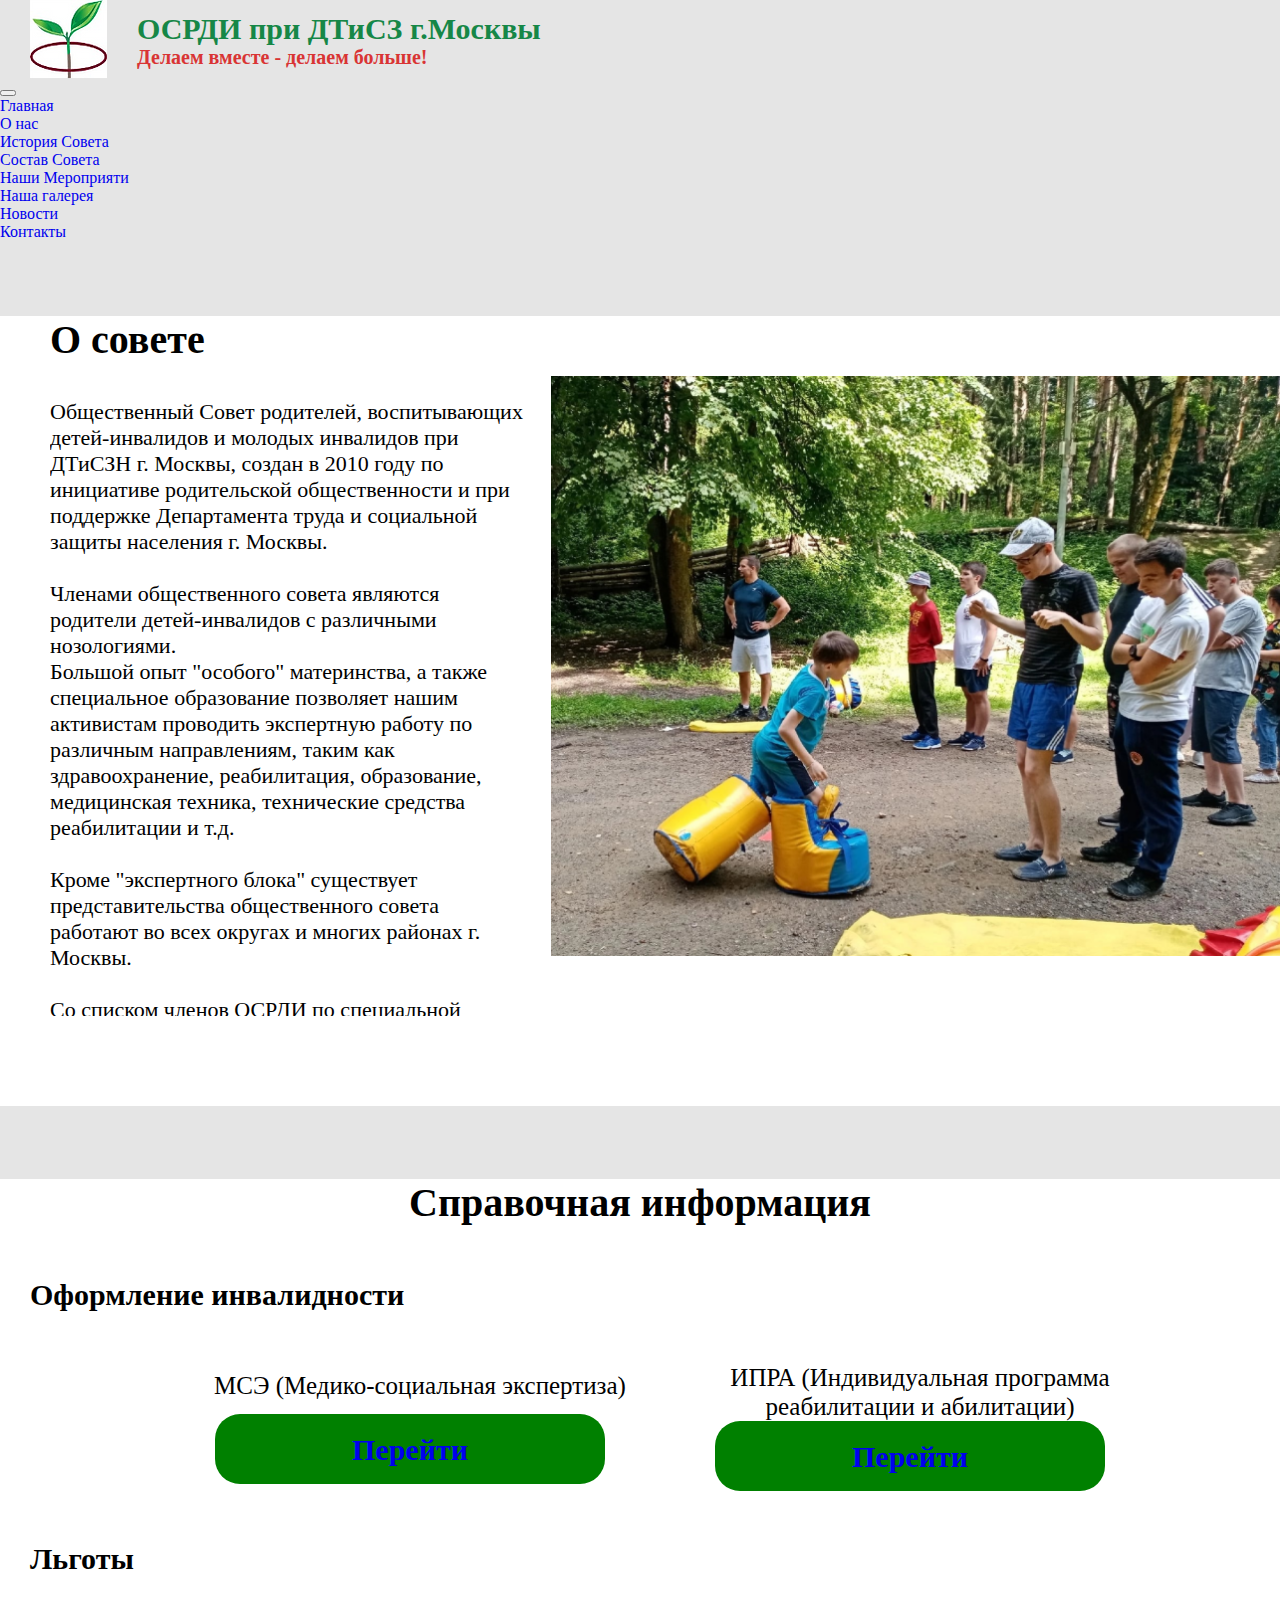
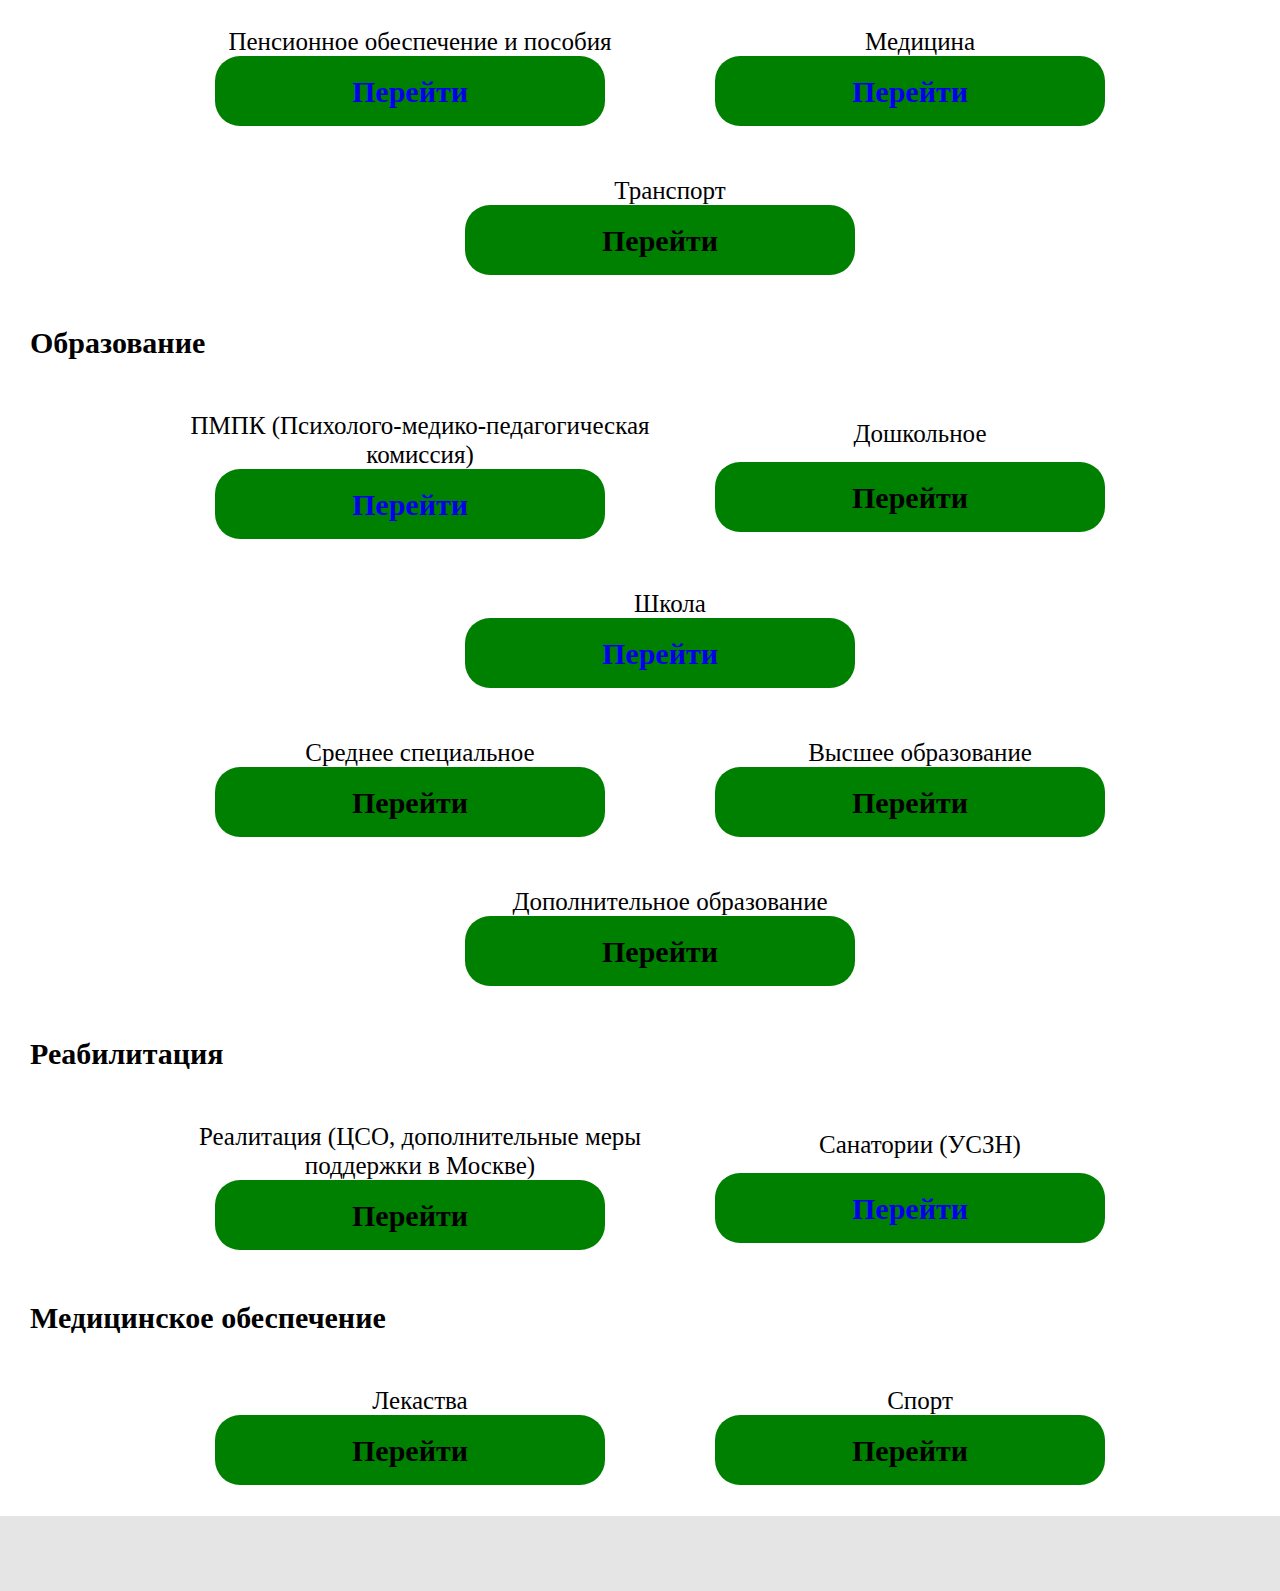
==== index.html @ 41f46879 "Add files via upload" ====
<!DOCTYPE html>
<html lang="ru">

<head>
    <meta charset="UTF-8">
    <meta http-equiv="X-UA-Compatible" content="IE=edge">
    <meta name="viewport" content="width=device-width, initial-scale=1.0">
    <link rel="stylesheet" href="css/styles.css">
    <link rel="stylesheet" href="css/reset.css">
    <link rel="stylesheet" href="css/media.css">
    <title>Главная страница</title>
    <link href="https://cdn.jsdelivr.net/npm/bootstrap@5.3.0-alpha1/dist/css/bootstrap.min.css" rel="stylesheet" integrity="sha384-GLhlTQ8iRABdZLl6O3oVMWSktQOp6b7In1Zl3/Jr59b6EGGoI1aFkw7cmDA6j6gD" crossorigin="anonymous">
</head>
    <body>
        <!--                Header                 -->
        <header>
            <div class="logo">
                <img src="img/logo.webp" alt="#">
                <div class="logo_description">
                    <p class="p_green">ОСРДИ при ДТиСЗ г.Москвы</p>
                    <p class="p_red">Делаем вместе - делаем больше!</p>
                </div>
            </div>

            <!--  -->

            <nav class="navbar navbar-expand-lg bg-body-tertiary">
                <div class="container-fluid">
                  <a class="navbar-brand" href="#"></a>
                  <button class="navbar-toggler" type="button" data-bs-toggle="collapse" data-bs-target="#navbarSupportedContent" aria-controls="navbarSupportedContent" aria-expanded="false" aria-label="Toggle navigation">
                    <span class="navbar-toggler-icon"></span>
                  </button>
                  <div class="collapse navbar-collapse" id="navbarSupportedContent">
                    <ul class="navbar-nav me-auto mb-2 mb-lg-0">
                      <li class="nav-item">
                        <a class="nav-link" href="index.html">Главная</a>
                      </li>
                      <li class="nav-item dropdown">
                        <a class="nav-link dropdown-toggle" href="#" role="button" data-bs-toggle="dropdown" aria-expanded="false">
                          О нас
                        </a>
                        <ul class="dropdown-menu">
                          <li><a class="dropdown-item" href="#">История Совета</a></li>
                          <li><a class="dropdown-item" href="compound.html">Состав Совета</a></li>
                          <li><a class="dropdown-item" href="#">Наши Мероприяти</a></li>
                          <li><a class="dropdown-item" href="gallery.html">Наша галерея</a></li>
                        </ul>
                      </li>
                      <li class="nav-item">
                        <a class="nav-link" href="news.html">Новости</a>
                      </li>
                      <li class="nav-item">
                        <a class="nav-link" href="#">Контакты</a>
                      </li>
                    </ul>
                  </div>
                </div>
              </nav>
        </header>
        <div class="none_block">block</div>
        <!--                walpaper                     -->
        <div class="walpaper">
            <div class="block_info">
                <div class="left_block">
                    <p class="info">О совете<br></p>
                <br>
                <div class="info_description">Общественный Совет родителей, воспитывающих детей-инвалидов и молодых инвалидов при ДТиСЗН г. Москвы, создан в 2010 году по инициативе родительской общественности и при поддержке Департамента труда и социальной защиты населения г. Москвы.
                    
                    Членами общественного совета являются родители детей-инвалидов с различными нозологиями.
                    Большой опыт "особого" материнства, а также специальное образование позволяет нашим активистам проводить экспертную работу по различным направлениям, таким как здравоохранение, реабилитация, образование, медицинская техника, технические средства реабилитации и т.д.

                    Кроме "экспертного блока" существует представительства общественного совета работают во всех округах и многих районах г. Москвы.

                    Со списком членов ОСРДИ по специальной экспертизе и территориальному распределению можно ознакомиться в соответствующем разделе сайта.

                    Помимо этого, в других его разделах можно ознакомиться с информацией
                    о работе Совета, основных мероприятиях, проводимых для семей с детьми и молодёжью с инвалидностью, проживающих на территории г. Москва, а также
                    актуальной информацией об основных законодательных актах, регламентирующих взаимодействие государства с семьями, воспитывающими детей с инвалидностью, льготах и организациях, работающих с нашей аудиторией.
                </div>>
                
                </div>
            
                <div class="right_block">
                    <img src="img/photo.png" alt="" width="730px" height="580px">
                </div>
            </div>

            <div class="none_block">block</div>
            
            <div class="all_nav">
                <div class="info_text">
                    <h3>Справочная информация</h3>
                </div>

                <!--              Блок с разделами                       -->
                
                <div class="all_category">
                        <div class="text_category">Оформление инвалидности</div>
                        <div class="block_category">
                            <div class="text_and_button">
                                <div class="text_desription">МСЭ (Медико-социальная экспертиза)</div>
                                
                                <div class="button"><a href="https://www.77.gbmse.ru/">Перейти</a></div>
                            </div>

                            <div class="text_and_button">
                                <div class="text_desription">ИПРА (Индивидуальная программа реабилитации и абилитации)</div>

                                <div class="button"><a href="https://www.invalidnost.com/MSE/PRMT/PrMT_N85_SROKI_TSR_red_14.10.2020.pdf">Перейти</a></div>
                            </div>
                        </div>

                        <div class="text_category">Льготы</div>
                        <div class="block_category">
                            <div class="text_and_button">
                                <div class="text_desription">Пенсионное обеспечение и пособия</div>
                                
                                <div class="button"><a href="https://www.mos.ru/otvet-socialnaya-podderjka/kak-poluchit-pomosch-dlya-semey-s-detmi-invalidami/">Перейти</a></div>
                            </div>

                            <div class="text_and_button">
                                <div class="text_desription">Медицина</div>

                                <div class="button"><a href="https://www.gosuslugi.ru/life/details/provision_of_medicines">Перейти</a></div>
                            </div>

                            <div class="text_and_button">
                                <div class="text_desription">Транспорт</div>

                                <div class="button"><a href="">Перейти</a></div>
                            </div>
                        </div>


                        <div class="text_category">Образование</div>
                        <div class="block_category">
                            <div class="text_and_button">
                                <div class="text_desription">ПМПК (Психолого-медико-педагогическая комиссия)</div>
                                
                                <div class="button"><a href="https://www.youtube.com/watch?v=sGHoZWEpfNA">Перейти</a></div>
                            </div>

                            <div class="text_and_button">
                                <div class="text_desription">Дошкольное</div>

                                <div class="button"><a href="">Перейти</a></div>
                            </div>

                            <div class="text_and_button">
                                <div class="text_desription">Школа</div>

                                <div class="button"><a href="https://gppc.ru/parents/ovz/useful/">Перейти</a></div>
                            </div>
                        </div>

                        <div class="block_category">
                            <div class="text_and_button">
                                <div class="text_desription">Среднее специальное</div>
                                
                                <div class="button"><a href="">Перейти</a></div>
                            </div>

                            <div class="text_and_button">
                                <div class="text_desription">Высшее образование</div>

                                <div class="button"><a href="">Перейти</a></div>
                            </div>

                            <div class="text_and_button">
                                <div class="text_desription">Дополнительное образование</div>

                                <div class="button"><a href="">Перейти</a></div>
                            </div>
                        </div>

                        <div class="text_category">Реабилитация</div>
                        <div class="block_category">
                            <div class="text_and_button">
                                <div class="text_desription">Реалитация (ЦСО, дополнительные меры поддержки в Москве)</div>
                                
                                <div class="button"><a href="">Перейти</a></div>
                            </div>

                            <div class="text_and_button">
                                <div class="text_desription">Санатории (УСЗН)</div>

                                <div class="button"><a href="https://www.mos.ru/dszn/documents/perechen-sanatoriev/view/278564220/">Перейти</a></div>
                            </div>
                        </div>

                        <div class="text_category">Медицинское обеспечение</div>
                        <div class="block_category">
                            <div class="text_and_button">
                                <div class="text_desription">Лекаства</div>
                                
                                <div class="button"><a href="">Перейти</a></div>
                            </div>

                            <div class="text_and_button">
                                <div class="text_desription">Спорт</div>

                                <div class="button"><a href="">Перейти</a></div>
                            </div>
                        </div>
                </div>
            </div>     
        </div>

        <div class="none_block">block</div>
        <footer class="footer">
            
        </footer>

        <script src="https://cdn.jsdelivr.net/npm/bootstrap@5.3.0-alpha1/dist/js/bootstrap.bundle.min.js" integrity="sha384-w76AqPfDkMBDXo30jS1Sgez6pr3x5MlQ1ZAGC+nuZB+EYdgRZgiwxhTBTkF7CXvN" crossorigin="anonymous"></script>

    </body>
</html>
---- css/styles.css ----
body{
    background: #E5E5E5;
}


.header{
    display: flex;
    position: relative;
    border: 0px solid green;
    width: 100%;
    height: 125px;
    justify-content: space-between;
    background-color: white;
}

.logo{
    display: flex;
    align-items: center;
    margin-left: 30px;
}

.logo_description{
    display: flex;
    flex-direction: column;
    margin-left: 30px;
}

.link_nav{  
    display: flex;
    align-items: center;
    color: black;
    font-family: 'Roboto';
    font-style: normal;
    font-weight: 700;
    font-size: 30px;
    line-height: 35px;
}

.link{
    border: 0px solid red;
    display: flex;
    flex-wrap: wrap;
    justify-content: space-around;
    align-items: center;

    font-family: Roboto;
    font-size: 30px;
    font-weight: 700;
    line-height: 35px;
    letter-spacing: 0em;
    text-align: left;
}

.link li{
    margin-right: 60px;
}


.dropdown_menu{
    position: absolute;
    top: 100%;
    left: 0;
    width: 100%;
    z-index: 10;
    -webkit-transition: 0.5s ease-in-out;
    -moz-transition: 0.5s ease-in-out;
    -o-transition: 0.5s ease-in-out;
    transition: 0.5s ease-in-out;
}

.p_green{
    color: #168747;
    font-family: 'Roboto';
    font-style: normal;
    font-weight: 700;
    font-size: 30px;
    line-height: 35px;
}

.p_red{
    color: #D93434;
    font-family: 'Roboto';
    font-style: normal;
    font-weight: 700;
    font-size: 20px;
    line-height: 23px;
}

.none_block{
    display: flex;
    border: 0px solid green;
    width: 100%;
    height: 75px;
    color: #E5E5E5;
    background-color: #E5E5E5;
}

.walpaper{
    display: flex;
    flex-direction: column;
    width: 100%;
    height: 2800px;
    background-color: white;
}

.block_info{
    display: flex;
    flex-direction: row;
    white-space: pre-line;
    width: 100%;
    height: 810px;
    border: 0px solid black;
    color: black;
}

.left_block{
    display: flex;
    flex-direction: column;
    width: 50%;
    height: 700px;
    margin-left: 50px; 
    text-overflow: clip;
    overflow: hidden;
}

.info{
    display: flex;
    font-family: 'Roboto';
    font-style: normal;
    font-weight: 700;
    font-size: 40px;
    line-height: 47px;
}

.info_description{
    font-family: 'Roboto';
    font-style: normal;
    font-weight: 500;
    font-size: 22px;
    line-height: 26px;
}

.right_block{
    display: flex;
    flex-direction: column;
    margin-left: 20px;
    margin-top: 60px;
}

.all_nav{
    display: flex;
    flex-direction: column;
    width: 100%;
    height: 1985px;  
}

.info_text{
    text-align: center;

    font-family: 'Inter';
    font-style: normal;
    font-weight: 700;
    font-size: 40px;
    line-height: 48px;
}

.all_category {
    display: flex;
    flex-direction: column;
    background-color: white;
}

.text_category {
    display: flex;
    margin-left: 30px;
    margin-top: 50px;

    font-family: 'Inter';
    font-style: normal;
    font-weight: 700;
    font-size: 30px;
    line-height: 36px;
}


.block_category{
    display: flex;
    flex-direction: row;
    flex-wrap: wrap;
    justify-content: center;
}

.text_and_button{
    display: flex;
    flex-direction: column;
    width: 500px;
    padding-top: 50px;
}

.text_desription {
    display: flex;
    flex-direction: row;
    position: relative;
    left: 30px;
    margin: auto;

    font-family: 'Roboto';
    font-style: normal;
    font-weight: 400;
    font-size: 25px;
    line-height: 29px;

    text-align: center;
}

.button {
    display: flex;
    flex-direction: row;
    
    position: relative;
    left: 20px;
    margin: auto;

    border: 0px solid blue;
    border-radius: 25px;
    width: 390px;
    height: 70px;
    color: white;
    background-color: green;

    justify-content: center;
    align-items: center;

    font-family: 'Roboto';
    font-style: normal;
    font-weight: 700;
    font-size: 30px;
    line-height: 35px;
}

.footer{

}

/* Compound element */
.content{
    width: 50%;
    height: 900px;
    position: relative;
    left: 25%;
}

.name_of_compound{
    font-size: 25px;

}




/* News element */



/* Gallery element */

.gallery{
    display: flex;
    flex-wrap: wrap;
    justify-content: space-around;
}

.block_photo{
    display: flex;
    flex-direction: row;
}

.block_category img{
    width: 500px;
    height: 300px;
    padding-bottom: 30px;
    padding-top: 30px;
}

.row_photo{
    display: flex;
}

/*
.scale {
    transition: 1s; Время эффекта    
}

.scale:hover {
    transform: scale(1.3);  Увеличиваем масштаб 
}
*/

/* Boostrap settings */

.carousel-item img{

}


.block-slider{

}
---- css/media.css ----
@media (max-width: 1200px )  {
    .right_block img{
        width: 240px;
        height: 190px;
    }
}
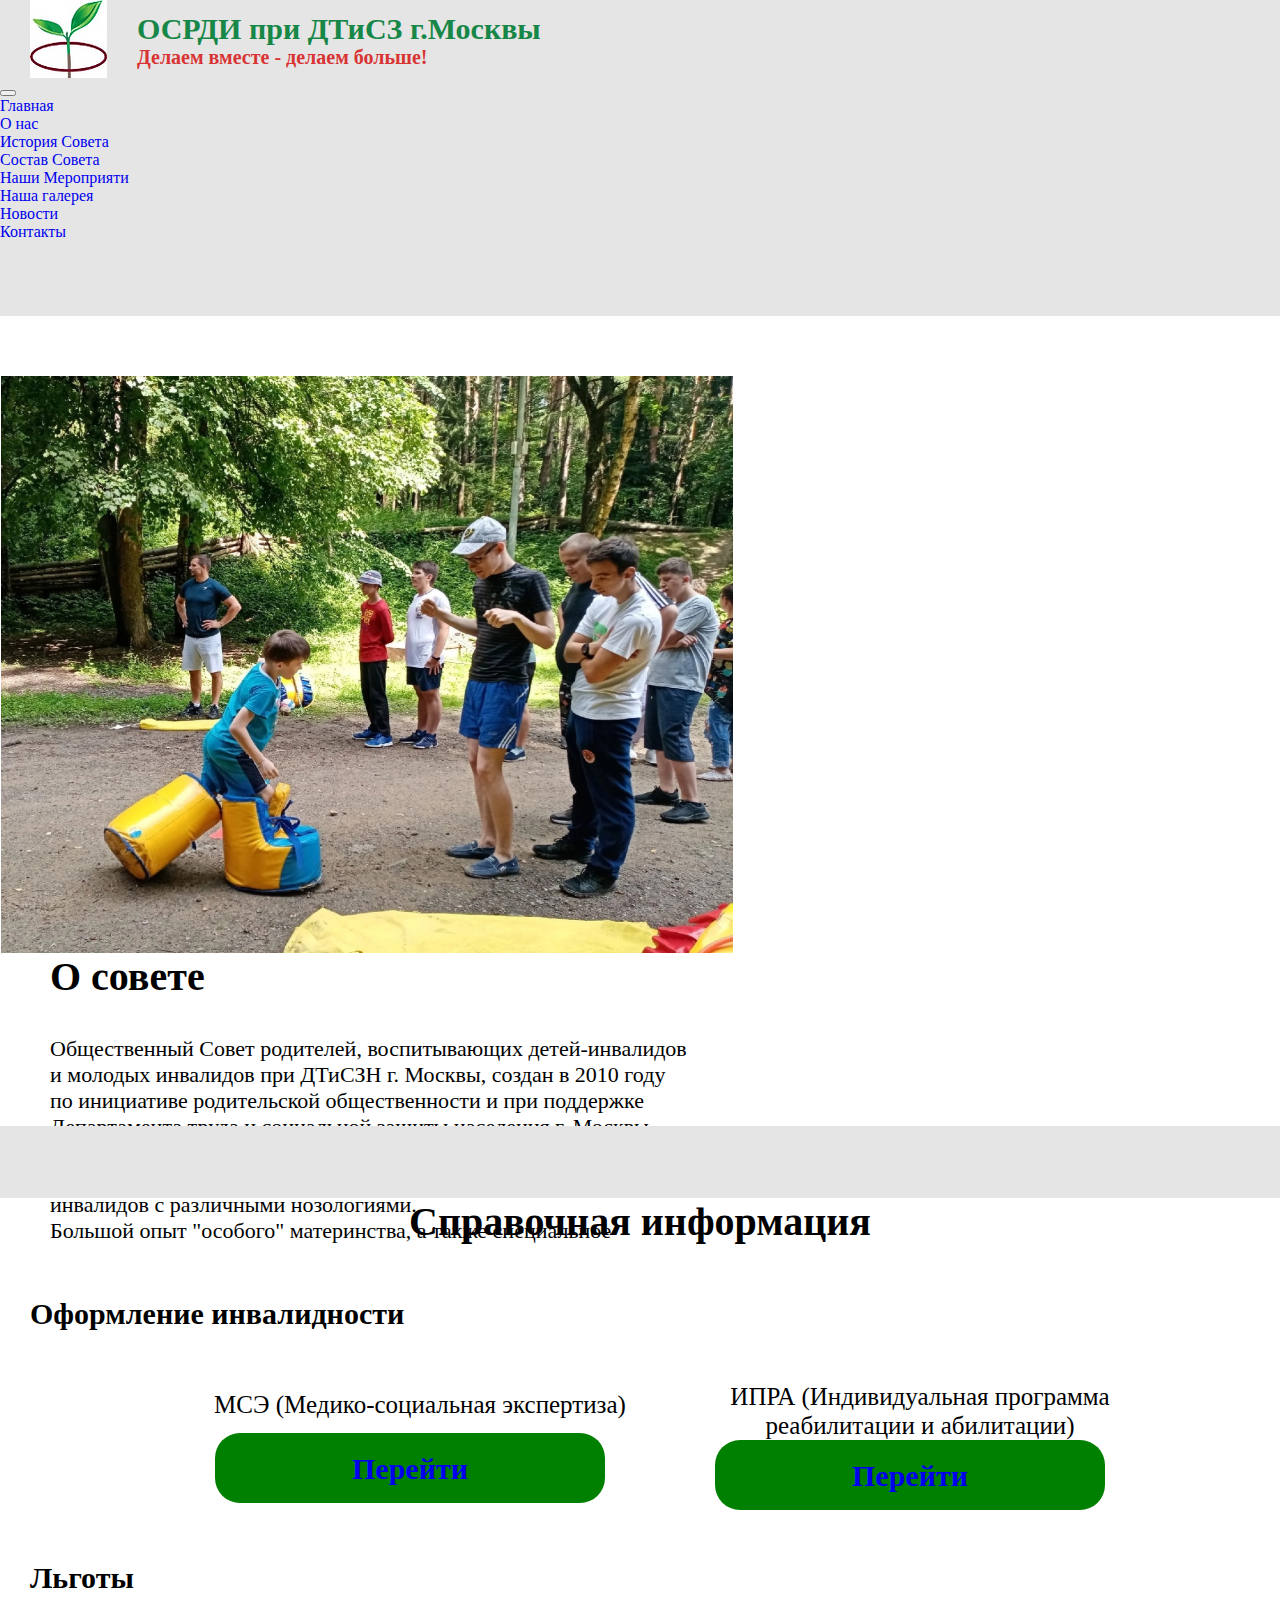
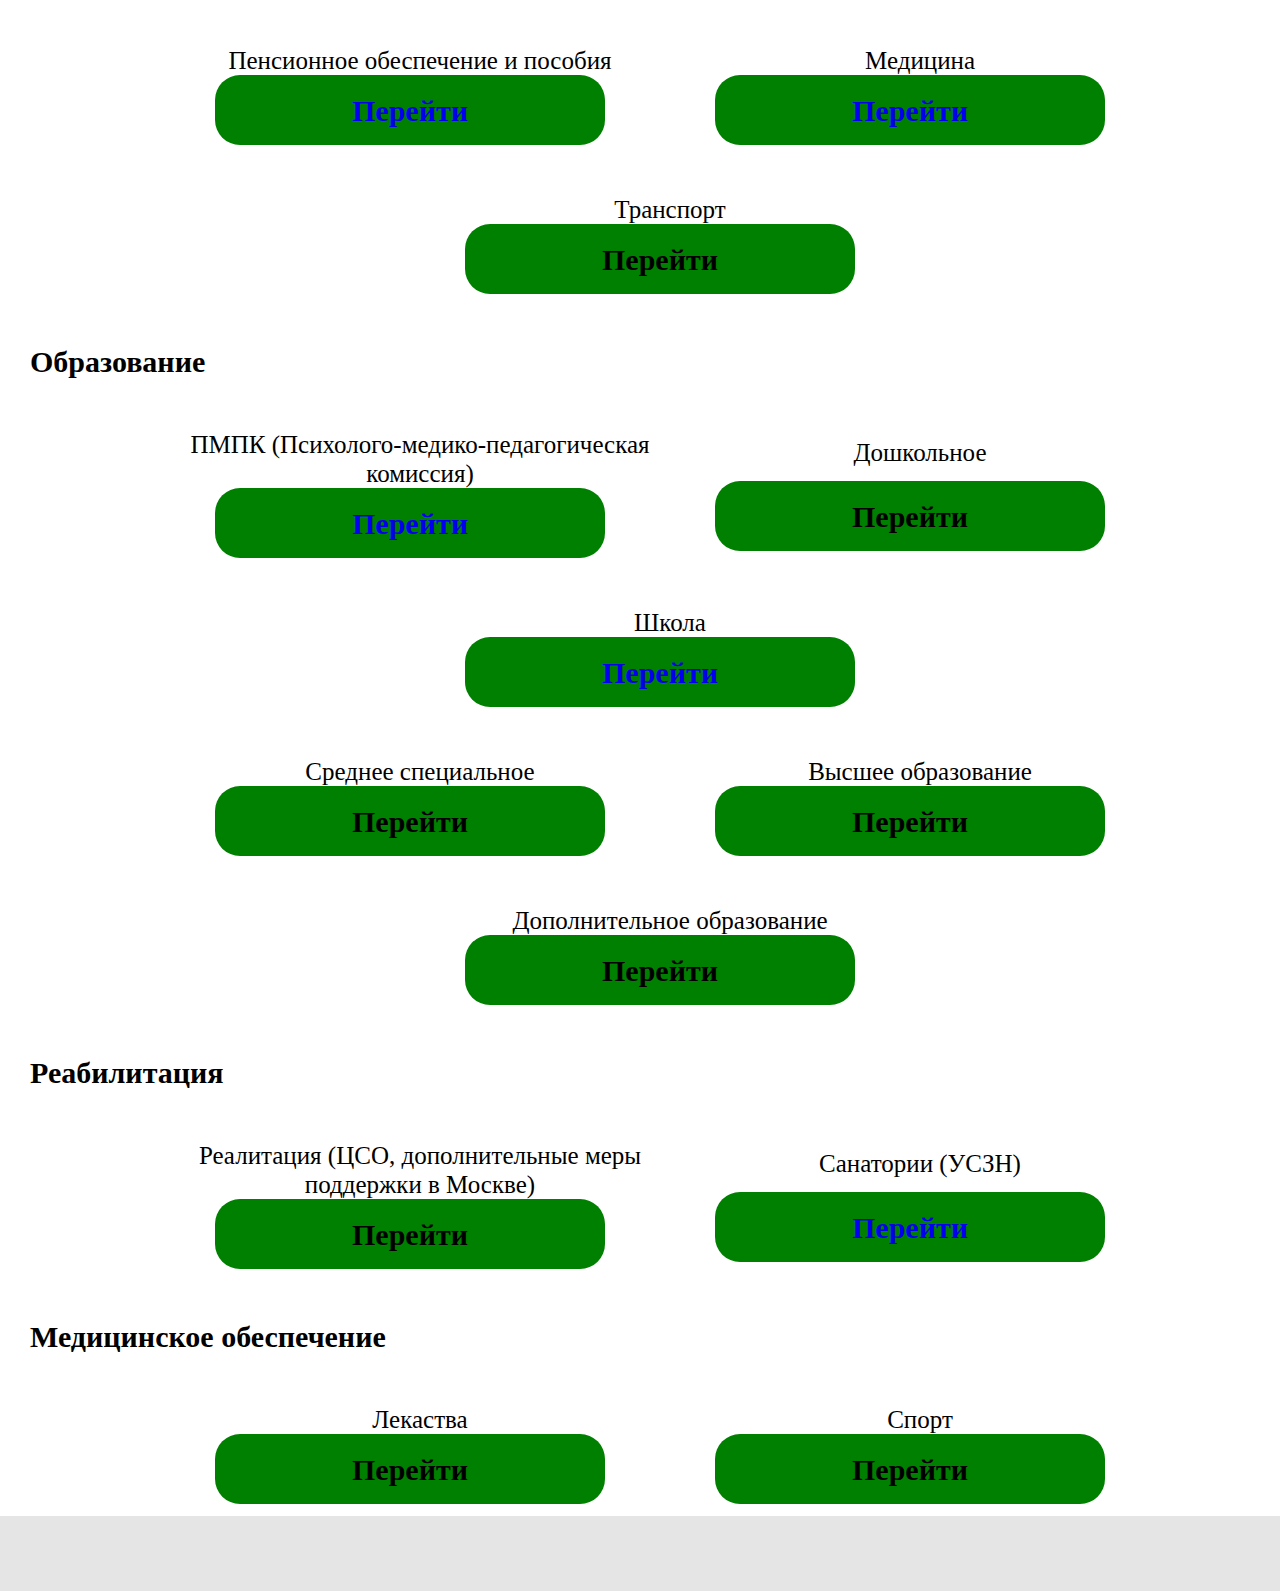
==== commit b0c23b5e: "Add files via upload" ====
--- a/index.html
+++ b/index.html
@@ -59,12 +59,12 @@
         </header>
         <div class="none_block">block</div>
         <!--                walpaper                     -->
-        <div class="walpaper">
-            <div class="block_info">
-                <div class="left_block">
-                    <p class="info">О совете<br></p>
+        <div class="h-auto walpaper">
+            <div class="h-auto block_info">
+                <div class="h-auto left_block">
+                    <p class="h-auto info">О совете<br></p>
                 <br>
-                <div class="info_description">Общественный Совет родителей, воспитывающих детей-инвалидов и молодых инвалидов при ДТиСЗН г. Москвы, создан в 2010 году по инициативе родительской общественности и при поддержке Департамента труда и социальной защиты населения г. Москвы.
+                <div class="h-auto info_description">Общественный Совет родителей, воспитывающих детей-инвалидов и молодых инвалидов при ДТиСЗН г. Москвы, создан в 2010 году по инициативе родительской общественности и при поддержке Департамента труда и социальной защиты населения г. Москвы.
                     
                     Членами общественного совета являются родители детей-инвалидов с различными нозологиями.
                     Большой опыт "особого" материнства, а также специальное образование позволяет нашим активистам проводить экспертную работу по различным направлениям, таким как здравоохранение, реабилитация, образование, медицинская техника, технические средства реабилитации и т.д.
@@ -76,18 +76,18 @@
                     Помимо этого, в других его разделах можно ознакомиться с информацией
                     о работе Совета, основных мероприятиях, проводимых для семей с детьми и молодёжью с инвалидностью, проживающих на территории г. Москва, а также
                     актуальной информацией об основных законодательных актах, регламентирующих взаимодействие государства с семьями, воспитывающими детей с инвалидностью, льготах и организациях, работающих с нашей аудиторией.
-                </div>>
+                </div>
                 
                 </div>
             
-                <div class="right_block">
-                    <img src="img/photo.png" alt="" width="730px" height="580px">
+                <div class="h-auto right_block">
+                    <img src="img/photo.png" class="rounded img-fluid" alt="">
                 </div>
             </div>
 
-            <div class="none_block">block</div>
+            <div class="h-auto none_block">block</div>
             
-            <div class="all_nav">
+            <div class="h-auto all_nav">
                 <div class="info_text">
                     <h3>Справочная информация</h3>
                 </div>
--- a/css/styles.css
+++ b/css/styles.css
@@ -106,6 +106,8 @@
 .block_info{
     display: flex;
     flex-direction: row;
+    flex-wrap: wrap;
+
     white-space: pre-line;
     width: 100%;
     height: 810px;
@@ -121,6 +123,7 @@
     margin-left: 50px; 
     text-overflow: clip;
     overflow: hidden;
+    order: 2;
 }
 
 .info{
@@ -143,8 +146,8 @@
 .right_block{
     display: flex;
     flex-direction: column;
-    margin-left: 20px;
     margin-top: 60px;
+    order: 1;
 }
 
 .all_nav{
--- a/css/media.css
+++ b/css/media.css
@@ -1,6 +1,3 @@
-@media (max-width: 1200px )  {
-    .right_block img{
-        width: 240px;
-        height: 190px;
-    }
+@media (max-width: 768px) {
+    
 }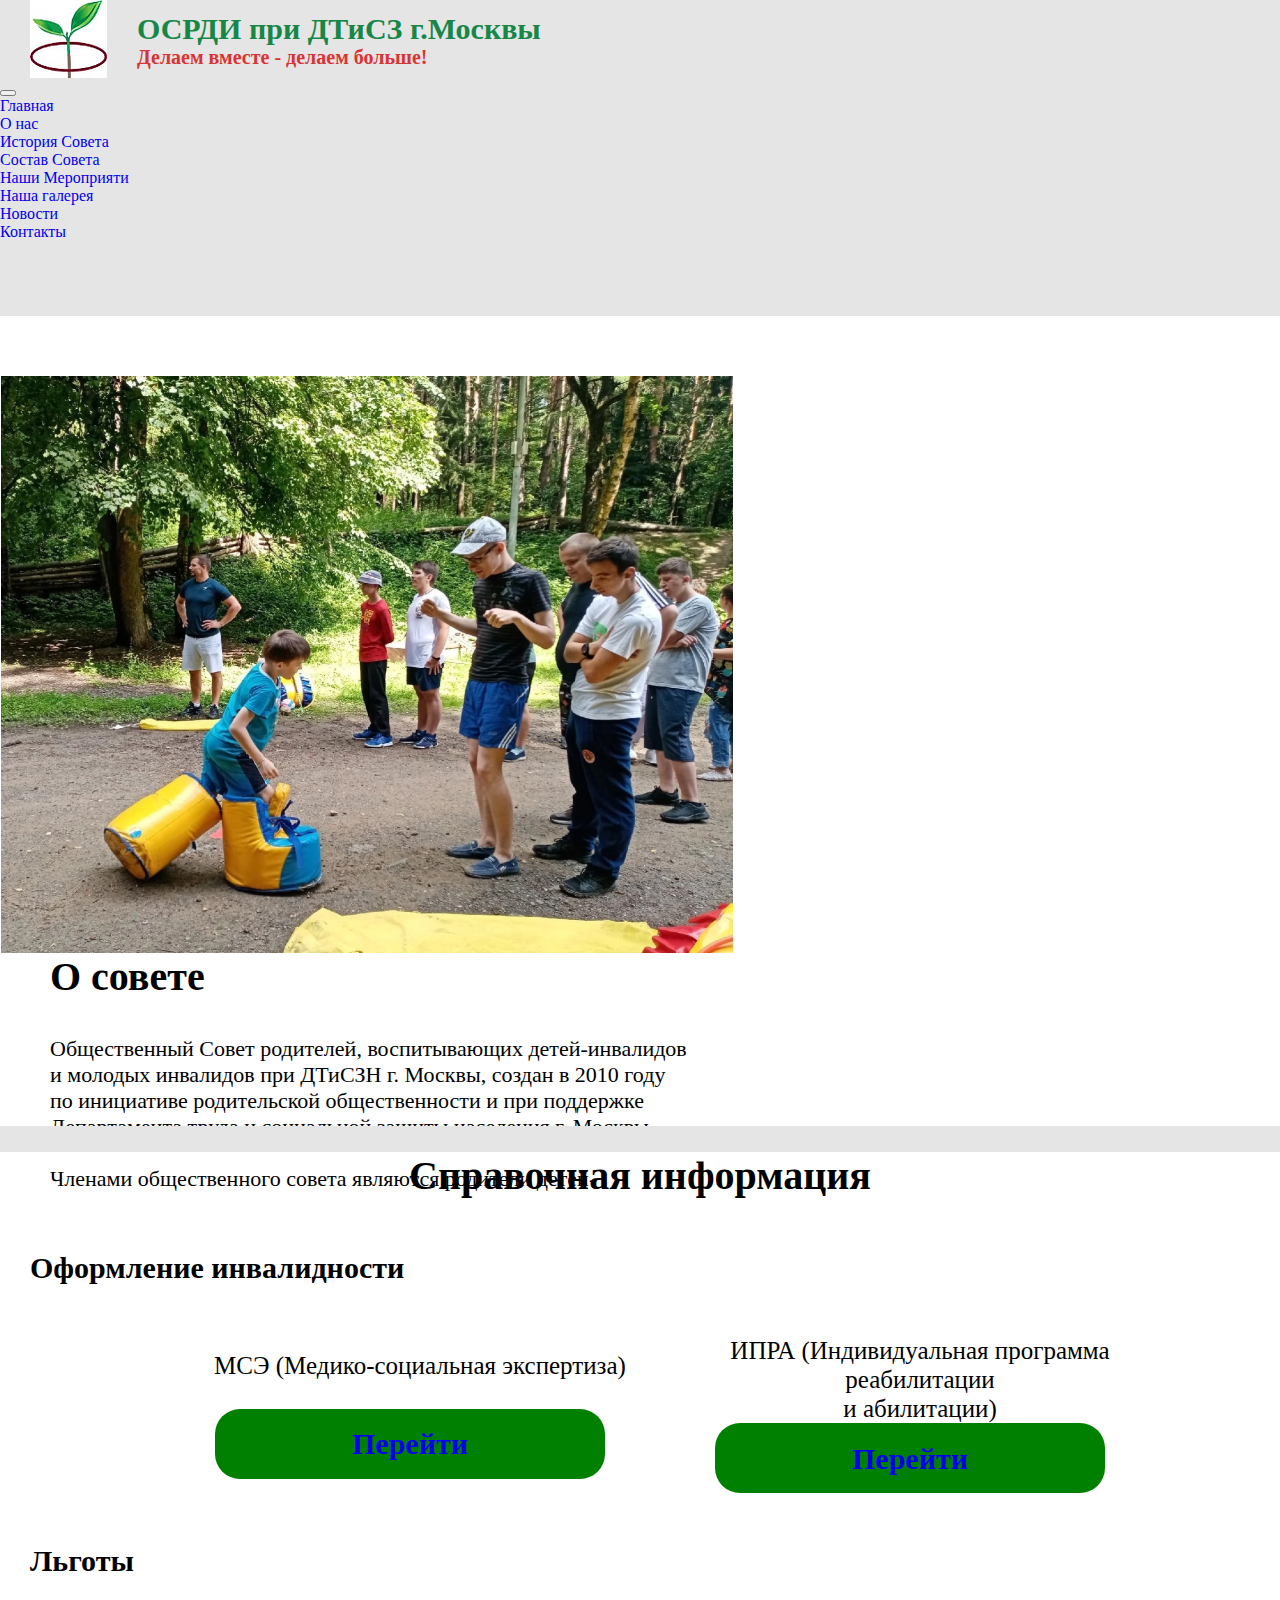
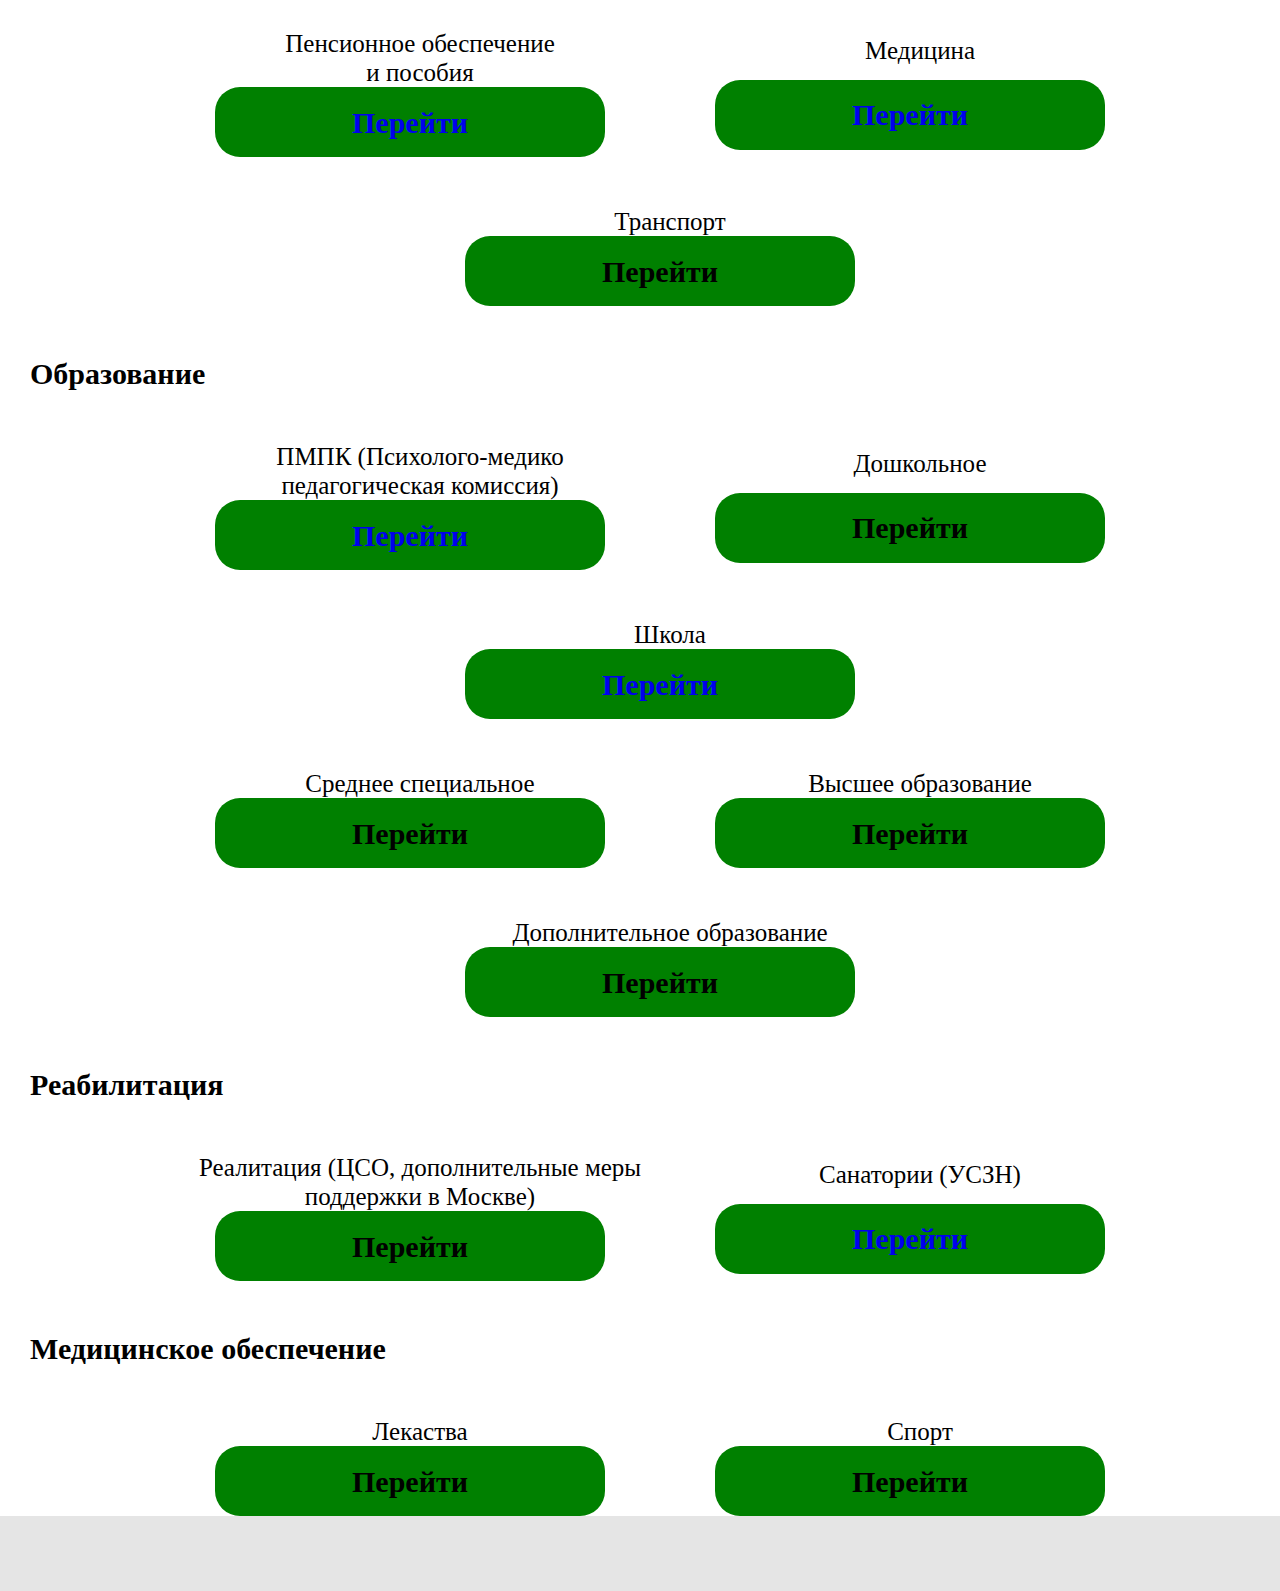
==== commit 28b6c786: "Add files via upload" ====
--- a/index.html
+++ b/index.html
@@ -104,7 +104,7 @@
                             </div>
 
                             <div class="text_and_button">
-                                <div class="text_desription">ИПРА (Индивидуальная программа реабилитации и абилитации)</div>
+                                <div class="text_desription">ИПРА (Индивидуальная программа реабилитации<br>и абилитации)</div>
 
                                 <div class="button"><a href="https://www.invalidnost.com/MSE/PRMT/PrMT_N85_SROKI_TSR_red_14.10.2020.pdf">Перейти</a></div>
                             </div>
@@ -113,7 +113,7 @@
                         <div class="text_category">Льготы</div>
                         <div class="block_category">
                             <div class="text_and_button">
-                                <div class="text_desription">Пенсионное обеспечение и пособия</div>
+                                <div class="text_desription">Пенсионное обеспечение<br>и пособия</div>
                                 
                                 <div class="button"><a href="https://www.mos.ru/otvet-socialnaya-podderjka/kak-poluchit-pomosch-dlya-semey-s-detmi-invalidami/">Перейти</a></div>
                             </div>
@@ -135,7 +135,7 @@
                         <div class="text_category">Образование</div>
                         <div class="block_category">
                             <div class="text_and_button">
-                                <div class="text_desription">ПМПК (Психолого-медико-педагогическая комиссия)</div>
+                                <div class="text_desription">ПМПК (Психолого-медико<br>педагогическая комиссия)</div>
                                 
                                 <div class="button"><a href="https://www.youtube.com/watch?v=sGHoZWEpfNA">Перейти</a></div>
                             </div>
--- a/css/styles.css
+++ b/css/styles.css
@@ -279,8 +279,8 @@
 }
 
 .block_category img{
-    width: 500px;
-    height: 300px;
+    width: 700px;
+    height: 500px;
     padding-bottom: 30px;
     padding-top: 30px;
 }
--- a/css/media.css
+++ b/css/media.css
@@ -1,3 +1,9 @@
 @media (max-width: 768px) {
-    
+    .button{
+        width: 250px;
+    } 
+
+    .text_desription{
+        font-size: 17px;
+    }
 }